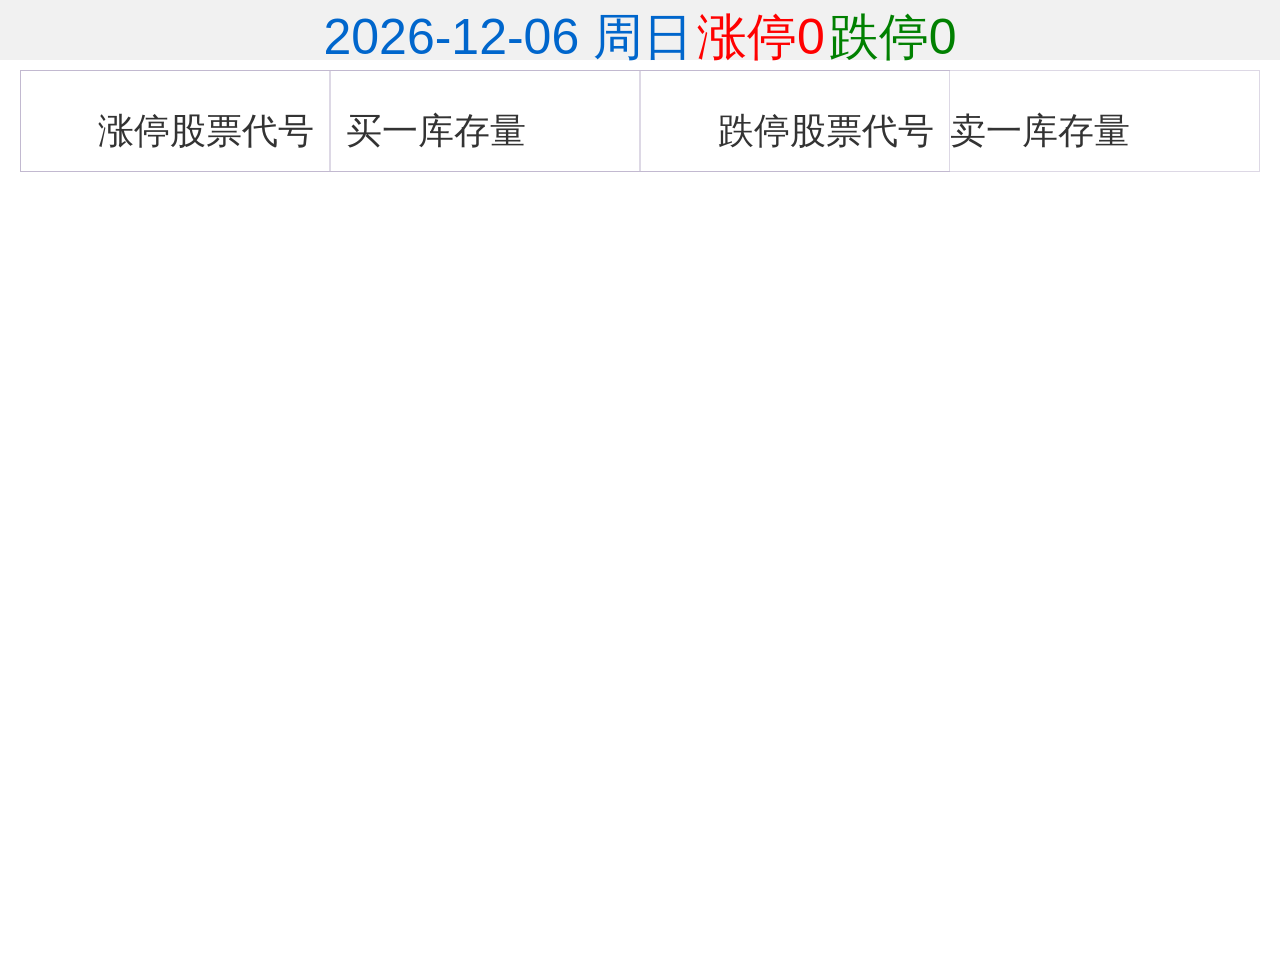
==== index.html @ 15e57525 "alpha version published" ====
﻿<!DOCTYPE html PUBLIC "-//W3C//DTD XHTML 1.0 Transitional//EN" "http://www.w3.org/TR/xhtml1/DTD/xhtml1-transitional.dtd">
<html>
    <head>
      <meta http-equiv="Content-Type" content="text/html; charset=utf-8" />
      <meta name="description" content="" />
      <link rel="stylesheet" type="text/css" href="css/myStyle.css">
      <link rel="stylesheet" type="text/css" href="css/bootstrap.min.css">
      <title>买一收集</title>
      <script src="js/jquery-1.11.1.min.js" type="text/javascript"></script>
      <script src="js/stockArr.js" type="text/javascript"></script>
      <script src="js/hqTable.js" type="text/javascript"></script>
      <script src="js/sortTable.js" type="text/javascript"></script>
      <script>
          $(document).ready(function() {
              // 当天日期
              var nowTime = (new Date()).Format("yyyy-MM-dd");
              $('#date').html(nowTime + " " + getWeekDay());
              // 股票数据
              cutArray(allArr);
              for(index in allStockCodeArray) {
                  stockUrl = urlMake(allStockCodeArray[index]);
                  getStockData(stockUrl, buy1StockTotal, sell1StockTotal);
              }
          });
      </script>      
    </head>

    <body>
        <div id="container">
            <div id="header">
                <h1 id="date" style="display: inline; font-size: 50px;"></h1>
                <h1 style="display: inline; color: red; font-size: 50px;"> 涨停<span id="limit_up_count">0</span></h1>
                <h1 style="display: inline;"> </h1> 
                <h1 style="display: inline; color: green; font-size: 50px;">跌停<span id="limit_down_count">0</span></h1>
            </div>
            <div id="main">
                <div id="main_table" class="container-fluid">
                    <div class="row stockTitle">
                        <div class="col-md-3" style='text-align: right; font-size: 40px;'><h1>涨停股票代号</h1></div>
                        <div class="col-md-3" style='text-align: left; font-size: 40px;'><h1>买一库存量</h1></div>
                        <div class="col-md-3" style='text-align: right; font-size: 40px;'><h1>跌停股票代号</h1></div>
                        <div class="col-md-#" style='text-align: left; font-size: 40px;'><h1>卖一库存量</h1></div>
                    </div>
                </div>
            </div>
        </div>

        <div class="hidden_data" style="display: none">
            <div id="hidden_notice" class="hidden_notice">
                <div id='no_stock_notice' class='row'><h2 style='text-align: center; color: red;'>没有找到涨停股</h2></div>
                <div id='btn_reload' class='row'><h3 style='text-align: center;'><button class='btn btn-default' style='font-size: 40px;' onclick='getStockData(stockUrl);'>再试一次</button></h3></div>
                <div id='btn_goto_163' class='row'><h3 style='text-align: center;'><button class='btn btn-default' style='font-size: 40px;' onclick='location.reload();'>去163看看</button></h3></div>
            </div>
        </div>

        <div id="hidden_form" style="display: none">
            <form method="post">
                <input name="from_index" value="true"/>
                <input id="form_date" name="date"/>
            </form>
        </div>

    </body>
</html>
---- css/myStyle.css ----
* {
  margin:0;
  padding:0;
  border:0;
}

div#container {
  width:100%;
}

div#header {
  height:60px;
  background-color:#F1F1F1;
  color:#0066CC;
  border-style:none;
  text-align:center;
  /*text-indent:10px;*/
  margin-bottom:10px;
  padding-top: 10px;
}

div#main {
  margin:0 auto;
  padding-left:20px;
  padding-right:20px;
  height:auto!important;
  min-height:900px;
}

div#footer {
  text-align:center;
  background-color:#F1F1F1;
}

.hqtabledisplay {
  display:none;
}

.lsgzdisplay {
  display:none;
}

.morestock > button {
  width:100%;
  cursor:pointer;
  color:#0066CC;
  background-color:#F1F1F1;
  padding:5px;
}

input {
  font-size:20px;
  color:#0000FF;
}

body {
  font: 14px 'Helvetica Neue', Helvetica, Arial,sans-serif;
}

p {
  padding:5px;
}

.mystate {
  font-size:16px;
  color:#606060;
  min-height:760px; /*�����ie8.9.ff.chrome��*/
  *+height:100%;  /*�����ie7��*/
  _height:760px; /*�����ie6�� ie6�����Զ���� */
}

h1 {
  font-size:45px;
  padding-top: 10px;
}

h2 {
  margin-bottom:0;
  font-size:35px;
}

h3 {
  margin-bottom:0;
  font-size:25px;
}
  
ol {
  padding-left:30px;
  padding-right:30px;
}

a:link {
  color:#0000D0;
  font-weight:bold;
  text-decoration: none;
}

a:visited {
  color:#0000D0;
  font-weight:bold;
  text-decoration: none;
}

a:hover {
  color:#FF4500;
  text-decoration:underline;
}

table,td,th {
  border:1px solid #C9C9C9;
}

table {
  border-collapse:collapse;
  width:100%;
}

th {
  background-color:#CDE5FC;
  cursor:pointer;
  padding:5px;
}

.yellow {
  background-color:#FCFC77;
}

td {
  padding:5px;
}

caption {
  padding:2px;
  font-weight:bold;
  text-align:left;
  background-color:#F1F1F1;
}

#stockTable {
  text-align:right;
}

#historyTable {
  text-align:right;
}

#indexHead {
  text-align:center;
}

.stockTitle div h4 {
  font-weight: bold;
  font-size: 50px;
}

.stockData{
  font-size: 50px;
}

.stockData:nth-of-type(even){
    background-color: #eee;
}

.row [class ^="col-"] {
    padding-top: 10px;
    padding-bottom: 10px;
    border: 1px solid #ddd;
    border: 1px solid rgba(86, 61, 124, .2);
    text-align: center;	
    font-weight: bold;
}

#limit_up_count {
    color: red;
}
#limit_down_count {
    color: green;
}
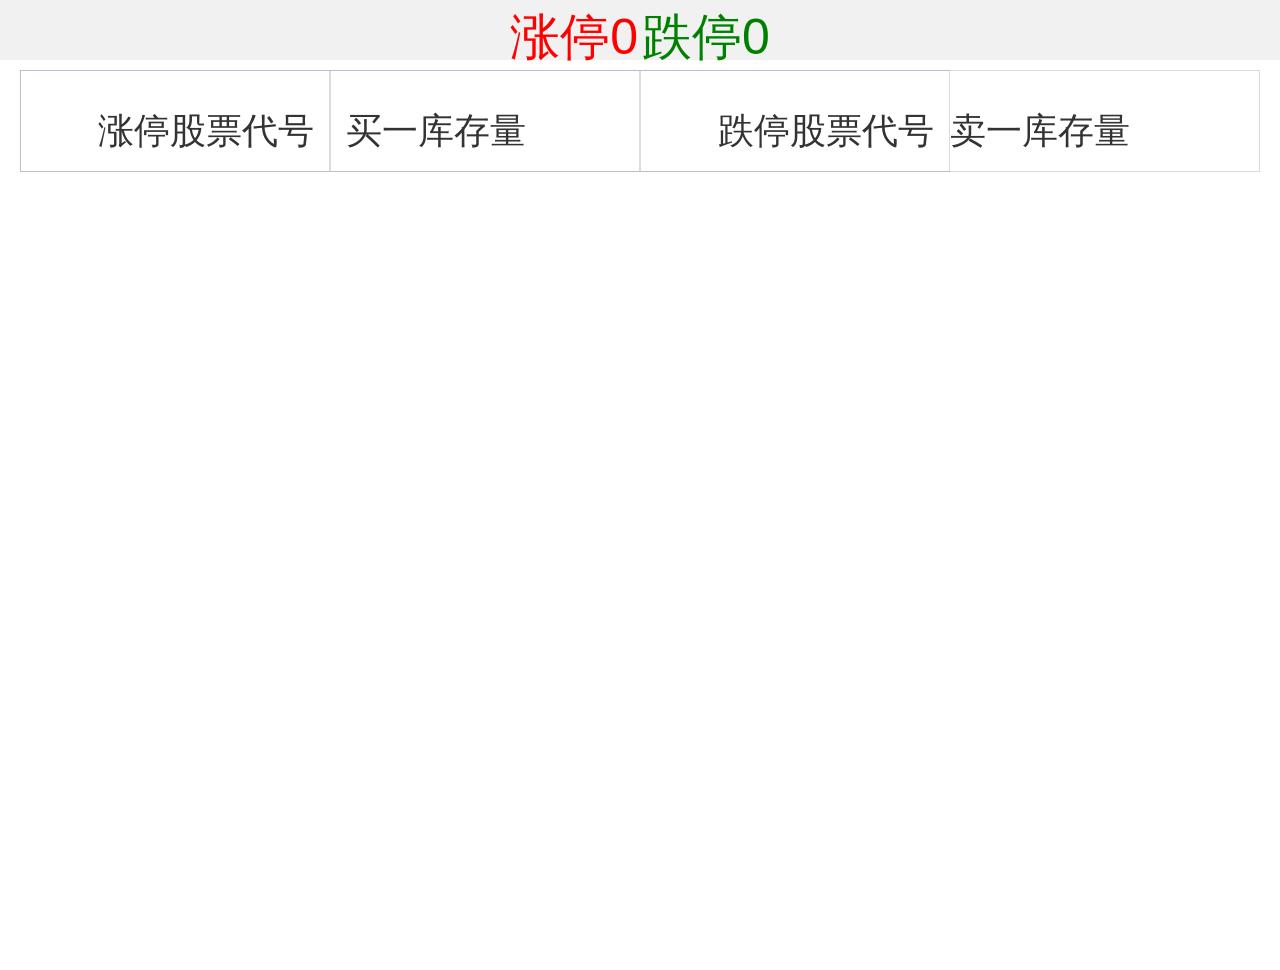
==== commit 21ae8b36: "route determined" ====
--- a/index.html
+++ b/index.html
@@ -8,19 +8,21 @@
       <title>买一收集</title>
       <script src="js/jquery-1.11.1.min.js" type="text/javascript"></script>
       <script src="js/stockArr.js" type="text/javascript"></script>
-      <script src="js/hqTable.js" type="text/javascript"></script>
+      <script src="js/function.js" type="text/javascript"></script>
       <script src="js/sortTable.js" type="text/javascript"></script>
       <script>
           $(document).ready(function() {
-              // 当天日期
-              var nowTime = (new Date()).Format("yyyy-MM-dd");
-              $('#date').html(nowTime + " " + getWeekDay());
-              // 股票数据
-              cutArray(allArr);
-              for(index in allStockCodeArray) {
-                  stockUrl = urlMake(allStockCodeArray[index]);
-                  getStockData(stockUrl, buy1StockTotal, sell1StockTotal);
-              }
+              getStock();
+              // // 当天日期
+              // var nowTime = (new Date()).Format("yyyy-MM-dd");
+              // $('#date').html(nowTime + " " + getWeekDay());
+              // // 股票数据
+              // cutArray(allArr);
+              // stockArrayLength = allStockCodeArray.length;
+              // for(index in allStockCodeArray) {
+              //     stockUrl = urlMake(allStockCodeArray[index]);
+              //     getStockData(stockUrl, buy1StockTotal, sell1StockTotal);
+              // }
           });
       </script>      
     </head>
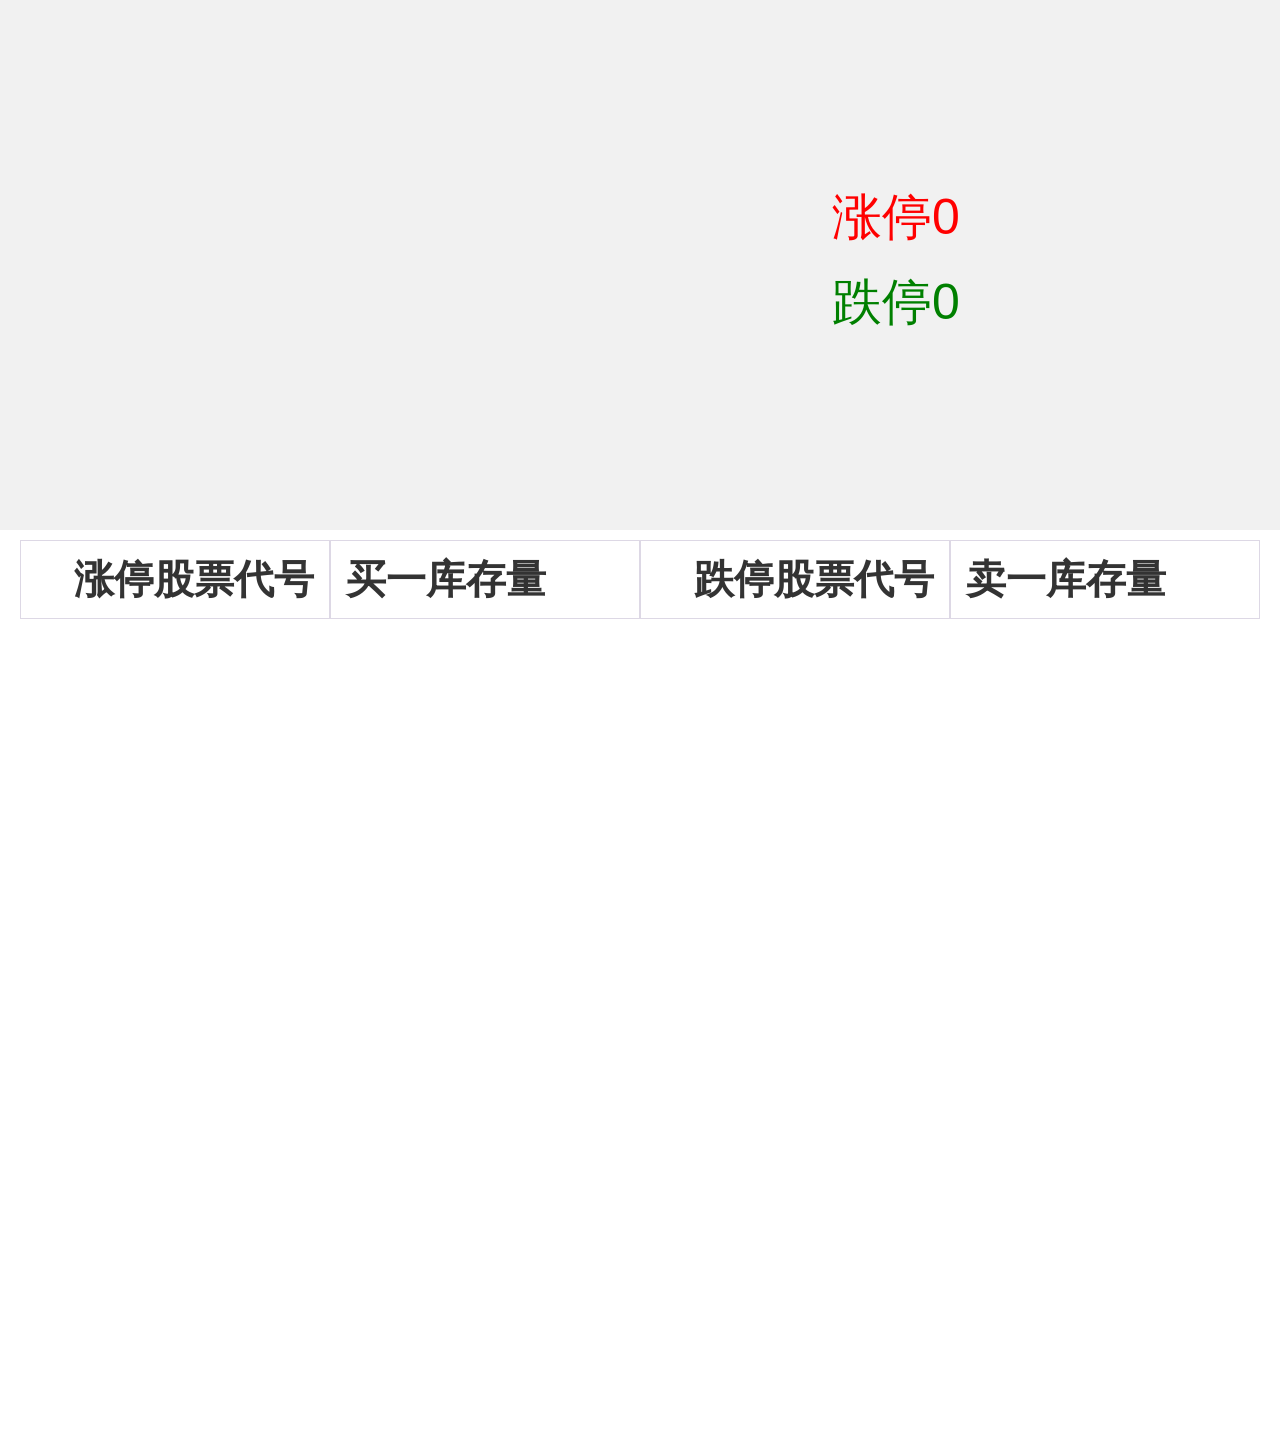
==== commit cee14bbe: "changing pc" ====
--- a/index.html
+++ b/index.html
@@ -12,7 +12,14 @@
       <script src="js/sortTable.js" type="text/javascript"></script>
       <script>
           $(document).ready(function() {
-              getStock();
+              
+              // width=10;
+              // w= Math.round(Math.random()*width);
+              getStockList();
+              $('#canvas').click(function(){
+                  pickADate();
+              });
+              
               // // 当天日期
               // var nowTime = (new Date()).Format("yyyy-MM-dd");
               // $('#date').html(nowTime + " " + getWeekDay());
@@ -30,18 +37,24 @@
     <body>
         <div id="container">
             <div id="header">
-                <h1 id="date" style="display: inline; font-size: 50px;"></h1>
-                <h1 style="display: inline; color: red; font-size: 50px;"> 涨停<span id="limit_up_count">0</span></h1>
-                <h1 style="display: inline;"> </h1> 
-                <h1 style="display: inline; color: green; font-size: 50px;">跌停<span id="limit_down_count">0</span></h1>
+                <div id="header_right">
+                    <h1 class="title_text" style="color: red;">涨停<span id="limit_up_count">0</span></h1>
+                    <h1 class="title_text" style="color: green;">跌停<span id="limit_down_count">0</span></h1>
+                </div>
+                <div id="header_left">
+                    <h1 class="title_text" id="date"></h1>
+                    <div class="canvas_box">
+                        <canvas id="canvas" width="400" height="400"></canvas>
+                    </div>
+                </div>
             </div>
             <div id="main">
                 <div id="main_table" class="container-fluid">
                     <div class="row stockTitle">
-                        <div class="col-md-3" style='text-align: right; font-size: 40px;'><h1>涨停股票代号</h1></div>
-                        <div class="col-md-3" style='text-align: left; font-size: 40px;'><h1>买一库存量</h1></div>
-                        <div class="col-md-3" style='text-align: right; font-size: 40px;'><h1>跌停股票代号</h1></div>
-                        <div class="col-md-#" style='text-align: left; font-size: 40px;'><h1>卖一库存量</h1></div>
+                        <div class="col-md-3" style='text-align: right; font-size: 40px;'><span>涨停股票代号</span></div>
+                        <div class="col-md-3" style='text-align: left; font-size: 40px;'><span>买一库存量</span></div>
+                        <div class="col-md-3" style='text-align: right; font-size: 40px;'><span>跌停股票代号</span></div>
+                        <div class="col-md-3" style='text-align: left; font-size: 40px;'><span>卖一库存量</span></div>
                     </div>
                 </div>
             </div>
--- a/css/myStyle.css
+++ b/css/myStyle.css
@@ -9,14 +9,30 @@
 }
 
 div#header {
-  height:60px;
   background-color:#F1F1F1;
   color:#0066CC;
   border-style:none;
-  text-align:center;
+  /*text-align:center;*/
   /*text-indent:10px;*/
   margin-bottom:10px;
   padding-top: 10px;
+  height: 530px;
+}
+
+#header_right{
+    display: inline-block;
+    margin-top: 150px;
+}
+#header_left{
+    display: inline-block;
+    width: 65%;
+    float: left;
+    /*padding-left: 20%;*/
+    text-align:center;
+}
+
+#date{
+    font-size: 30px;
 }
 
 div#main {
@@ -30,27 +46,6 @@
 div#footer {
   text-align:center;
   background-color:#F1F1F1;
-}
-
-.hqtabledisplay {
-  display:none;
-}
-
-.lsgzdisplay {
-  display:none;
-}
-
-.morestock > button {
-  width:100%;
-  cursor:pointer;
-  color:#0066CC;
-  background-color:#F1F1F1;
-  padding:5px;
-}
-
-input {
-  font-size:20px;
-  color:#0000FF;
 }
 
 body {
@@ -69,11 +64,10 @@
   _height:760px; /*�����ie6�� ie6�����Զ���� */
 }
 
-h1 {
-  font-size:45px;
-  padding-top: 10px;
+.title_text{
+    font-size: 50px;
+    padding-top: 10px;
 }
-
 h2 {
   margin-bottom:0;
   font-size:35px;
@@ -82,11 +76,6 @@
 h3 {
   margin-bottom:0;
   font-size:25px;
-}
-  
-ol {
-  padding-left:30px;
-  padding-right:30px;
 }
 
 a:link {
@@ -106,55 +95,17 @@
   text-decoration:underline;
 }
 
-table,td,th {
-  border:1px solid #C9C9C9;
-}
-
-table {
-  border-collapse:collapse;
-  width:100%;
-}
-
-th {
-  background-color:#CDE5FC;
-  cursor:pointer;
-  padding:5px;
-}
-
-.yellow {
-  background-color:#FCFC77;
-}
-
-td {
-  padding:5px;
-}
-
-caption {
-  padding:2px;
-  font-weight:bold;
-  text-align:left;
-  background-color:#F1F1F1;
-}
-
-#stockTable {
-  text-align:right;
-}
-
-#historyTable {
-  text-align:right;
-}
-
 #indexHead {
   text-align:center;
 }
 
 .stockTitle div h4 {
-  font-weight: bold;
-  font-size: 50px;
+    font-weight: bold;
+    font-size: 50px;
 }
 
 .stockData{
-  font-size: 50px;
+    font-size: 50px;
 }
 
 .stockData:nth-of-type(even){
@@ -166,7 +117,6 @@
     padding-bottom: 10px;
     border: 1px solid #ddd;
     border: 1px solid rgba(86, 61, 124, .2);
-    text-align: center;	
     font-weight: bold;
 }
 
@@ -175,4 +125,21 @@
 }
 #limit_down_count {
     color: green;
-}+}
+
+.stock-code {
+    text-align: right;
+}
+.stock-value {
+    text-align: left;
+}
+.stock-buy {
+    color: red;
+}
+.stock-sell {
+    color: green;
+}
+
+#canvas{
+    cursor: pointer;
+}
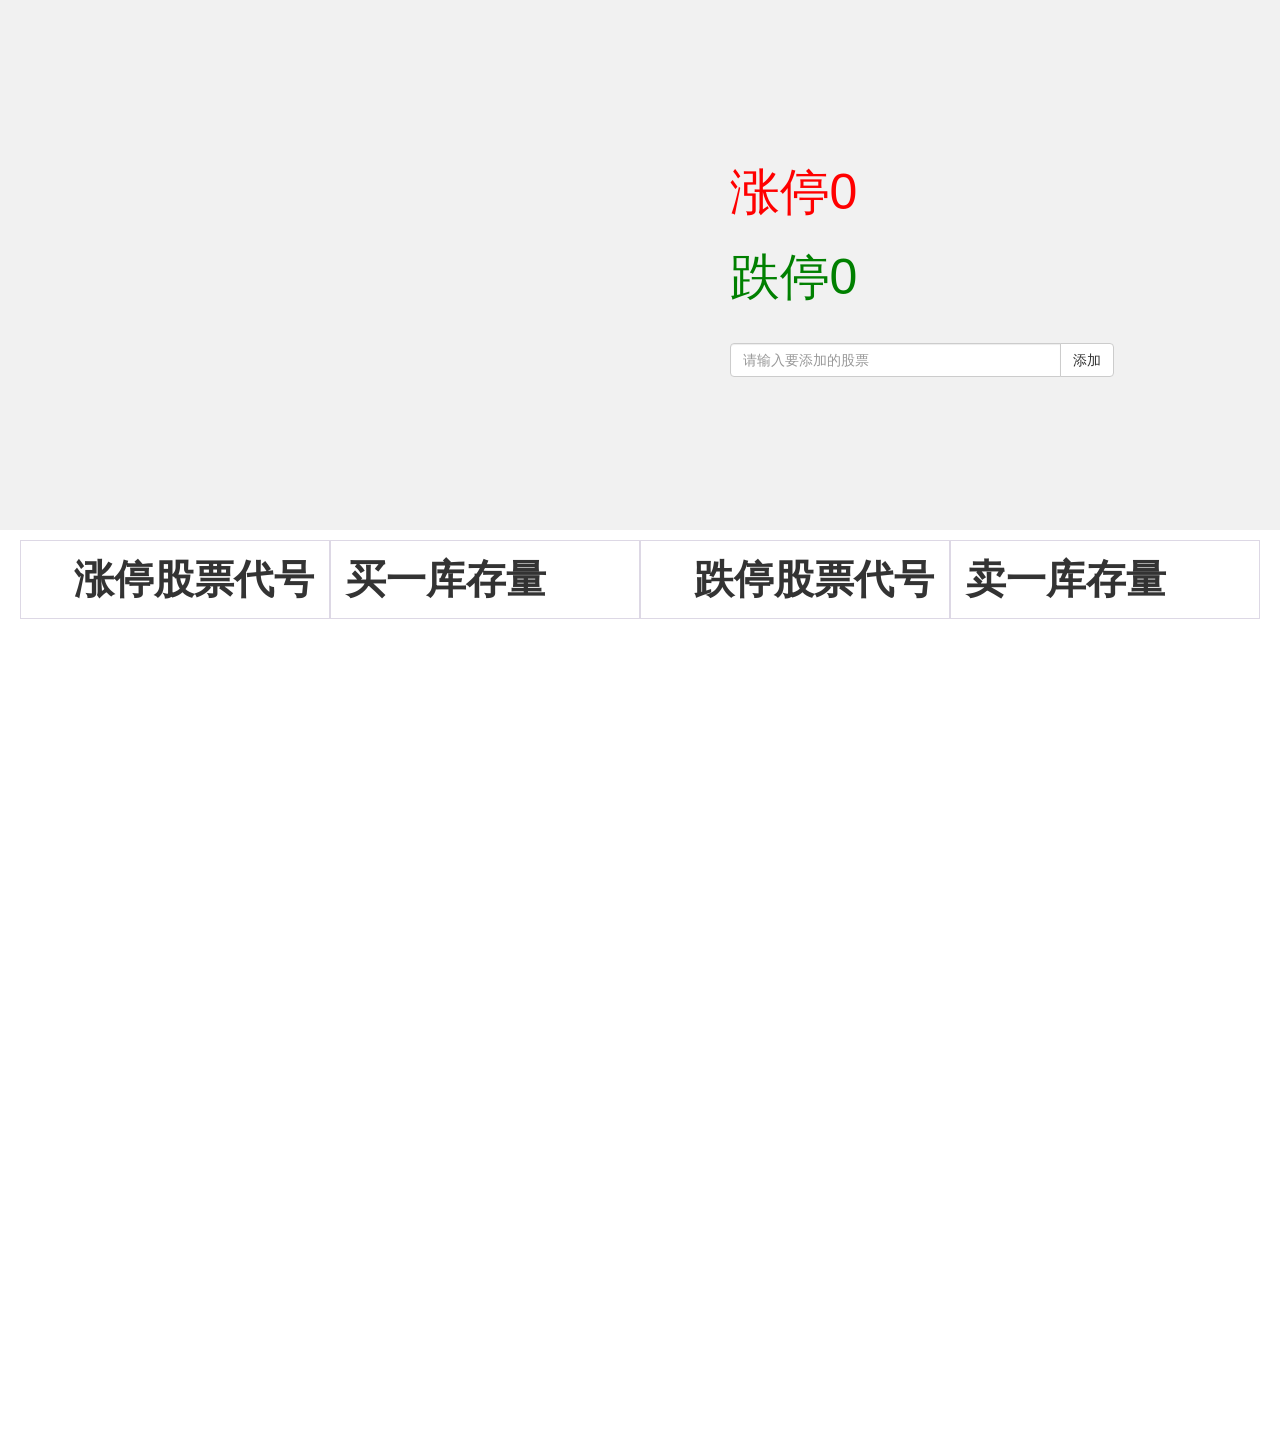
==== commit 4b8b564b: "v2.1 published" ====
--- a/index.html
+++ b/index.html
@@ -5,9 +5,9 @@
       <meta name="description" content="" />
       <link rel="stylesheet" type="text/css" href="css/myStyle.css">
       <link rel="stylesheet" type="text/css" href="css/bootstrap.min.css">
-      <title>买一收集</title>
+      <title>买一</title>
       <script src="js/jquery-1.11.1.min.js" type="text/javascript"></script>
-      <script src="js/stockArr.js" type="text/javascript"></script>
+      <script src="js/init.js" type="text/javascript"></script>
       <script src="js/function.js" type="text/javascript"></script>
       <script src="js/sortTable.js" type="text/javascript"></script>
       <script>
@@ -15,21 +15,14 @@
               
               // width=10;
               // w= Math.round(Math.random()*width);
+              bindAddingEvent();
               getStockList();
+
               $('#canvas').click(function(){
                   pickADate();
               });
               
-              // // 当天日期
-              // var nowTime = (new Date()).Format("yyyy-MM-dd");
-              // $('#date').html(nowTime + " " + getWeekDay());
-              // // 股票数据
-              // cutArray(allArr);
-              // stockArrayLength = allStockCodeArray.length;
-              // for(index in allStockCodeArray) {
-              //     stockUrl = urlMake(allStockCodeArray[index]);
-              //     getStockData(stockUrl, buy1StockTotal, sell1StockTotal);
-              // }
+              
           });
       </script>      
     </head>
@@ -37,16 +30,26 @@
     <body>
         <div id="container">
             <div id="header">
-                <div id="header_right">
-                    <h1 class="title_text" style="color: red;">涨停<span id="limit_up_count">0</span></h1>
-                    <h1 class="title_text" style="color: green;">跌停<span id="limit_down_count">0</span></h1>
+              <div id="header_left">
+                  <h1 class="title_text" id="date"></h1>
+                  <div class="canvas_box">
+                      <canvas id="canvas" width="400" height="400"></canvas>
+                  </div>
+              </div>
+              <div id="header_right">
+                <h1 class="title_text" style="color: red;">涨停<span id="limit_up_count">0</span></h1>
+                <h1 class="title_text" style="color: green;">跌停<span id="limit_down_count">0</span></h1>
+                <div style="margin-top: 10%">
+                  <div class="input-group">
+                    <input id="newStockCode" type="text" class="form-control" placeholder="请输入要添加的股票">
+                    <span class="input-group-btn">
+                      <button id="addNewStock" class="btn btn-default" type="button">添加</button>
+                    </span>
+                  </div>
                 </div>
-                <div id="header_left">
-                    <h1 class="title_text" id="date"></h1>
-                    <div class="canvas_box">
-                        <canvas id="canvas" width="400" height="400"></canvas>
-                    </div>
-                </div>
+                <div id="addNotice" role="alert" class="alert" style="display: none;"></div>
+              </div>
+                
             </div>
             <div id="main">
                 <div id="main_table" class="container-fluid">
--- a/css/myStyle.css
+++ b/css/myStyle.css
@@ -21,13 +21,15 @@
 
 #header_right{
     display: inline-block;
-    margin-top: 150px;
+    margin-top: 125px;
+    margin-left: 12%;
+    width: 30%;
 }
 #header_left{
     display: inline-block;
-    width: 65%;
+    width: 45%;
     float: left;
-    /*padding-left: 20%;*/
+    padding-left: 14%;
     text-align:center;
 }
 
